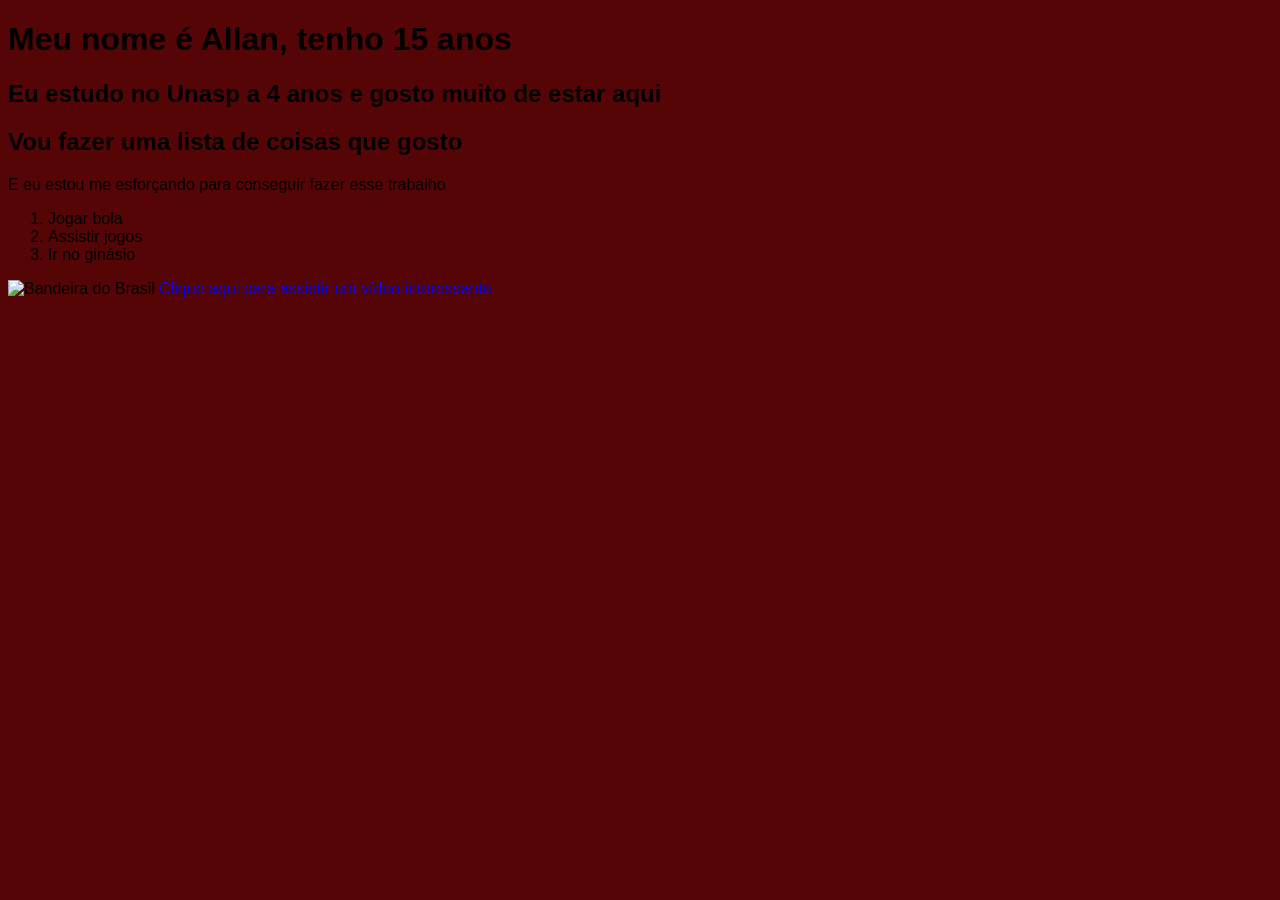
==== index.html @ fa0d20ab "Vamo" ====
<!DOCTYPE html>
<html lang="pt-br">
<head>
    <meta charset="UTF-8">
    <meta name="viewport" content="width=device-width, initial-scale=1.0">
    <title>Minha Biografia </title>
</head>
<body>
    <h1 class="cor-título" >Meu nome é Allan, tenho 15 anos </h1>
    <h2>Eu estudo no Unasp a 4 anos e gosto muito de estar aqui<h2>
        <h2>Vou fazer uma lista de coisas que gosto</h2>
        <p>   E eu estou me esforçando para conseguir fazer esse trabalho   </p>
      <ol type="1" start="1">
        <li>Jogar bola</li>
        <li>Assistir jogos</li>
        <li>Ir no ginásio</li>
      </ol>
<img src="https://upload.wikimedia.org/wikipedia/commons/thumb/0/05/Flag_of_Brazil.svg/1280px-Flag_of_Brazil.svg.png" alt="Bandeira do Brasil" width="300">


<a href="link.html" target="_blank">Clique aqui para assistir um vídeo interessante</a> 

<style> body {
    font-family: Arial, sans-serif;
    background-color: rgb(85, 5, 5);
    
}
</style>


</body>
</html>
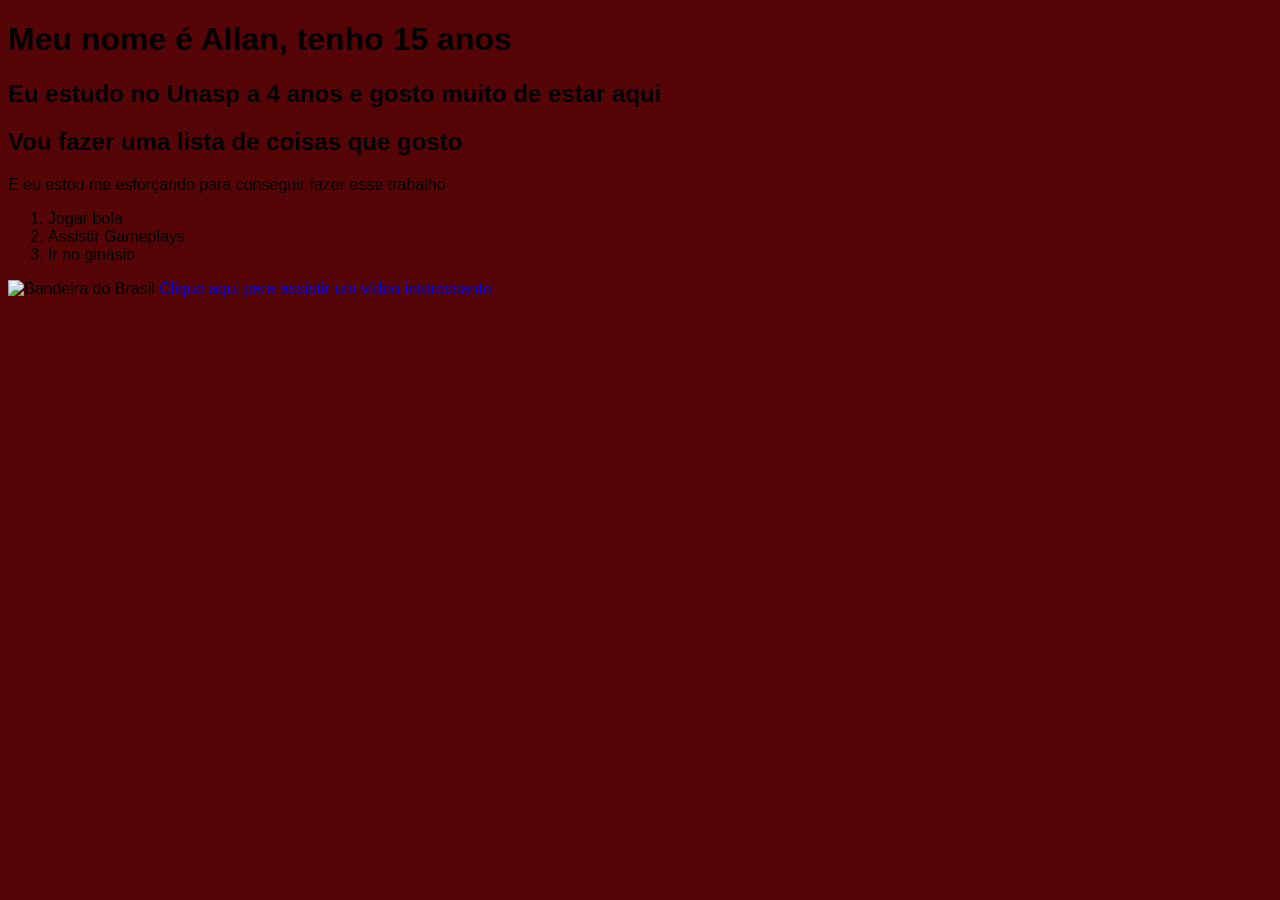
==== commit ae29c24d: "oiooi" ====
--- a/index.html
+++ b/index.html
@@ -12,7 +12,7 @@
         <p>   E eu estou me esforçando para conseguir fazer esse trabalho   </p>
       <ol type="1" start="1">
         <li>Jogar bola</li>
-        <li>Assistir jogos</li>
+        <li>Assistir Gameplays</li>
         <li>Ir no ginásio</li>
       </ol>
 <img src="https://upload.wikimedia.org/wikipedia/commons/thumb/0/05/Flag_of_Brazil.svg/1280px-Flag_of_Brazil.svg.png" alt="Bandeira do Brasil" width="300">
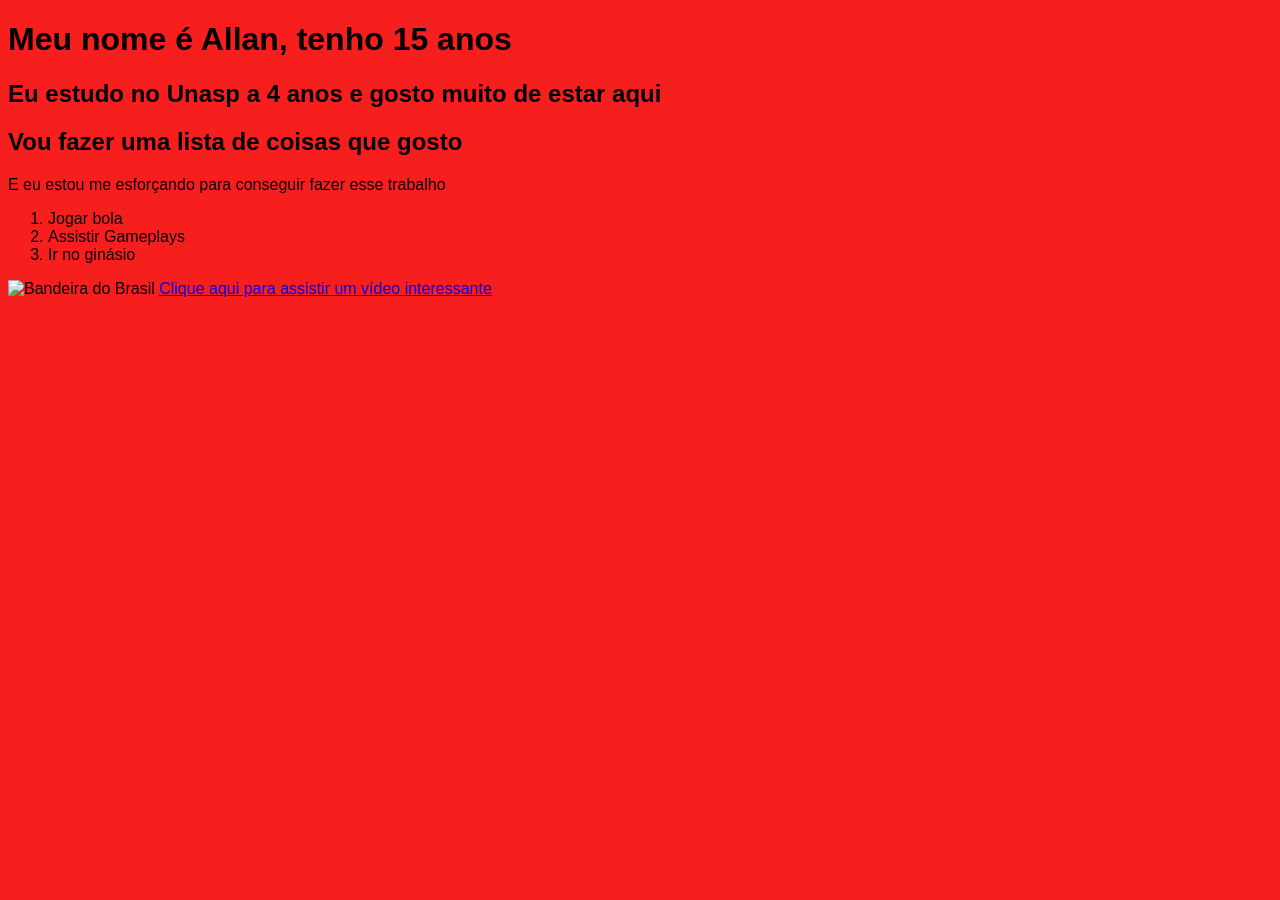
==== commit 906d8acc: "começando com css" ====
--- a/index.html
+++ b/index.html
@@ -4,11 +4,14 @@
     <meta charset="UTF-8">
     <meta name="viewport" content="width=device-width, initial-scale=1.0">
     <title>Minha Biografia </title>
+
+    <link rel="sytlesheet" href="css/style.css" />
+      
 </head>
 <body>
-    <h1 class="cor-título" >Meu nome é Allan, tenho 15 anos </h1>
+    <div><h1 class="cor">Meu nome é Allan, tenho 15 anos </h1>
     <h2>Eu estudo no Unasp a 4 anos e gosto muito de estar aqui<h2>
-        <h2>Vou fazer uma lista de coisas que gosto</h2>
+        <h2>Vou fazer uma lista de coisas que gosto</h2></div>
         <p>   E eu estou me esforçando para conseguir fazer esse trabalho   </p>
       <ol type="1" start="1">
         <li>Jogar bola</li>
@@ -22,7 +25,7 @@
 
 <style> body {
     font-family: Arial, sans-serif;
-    background-color: rgb(85, 5, 5);
+    background-color: rgb(247, 30, 30);
     
 }
 </style>
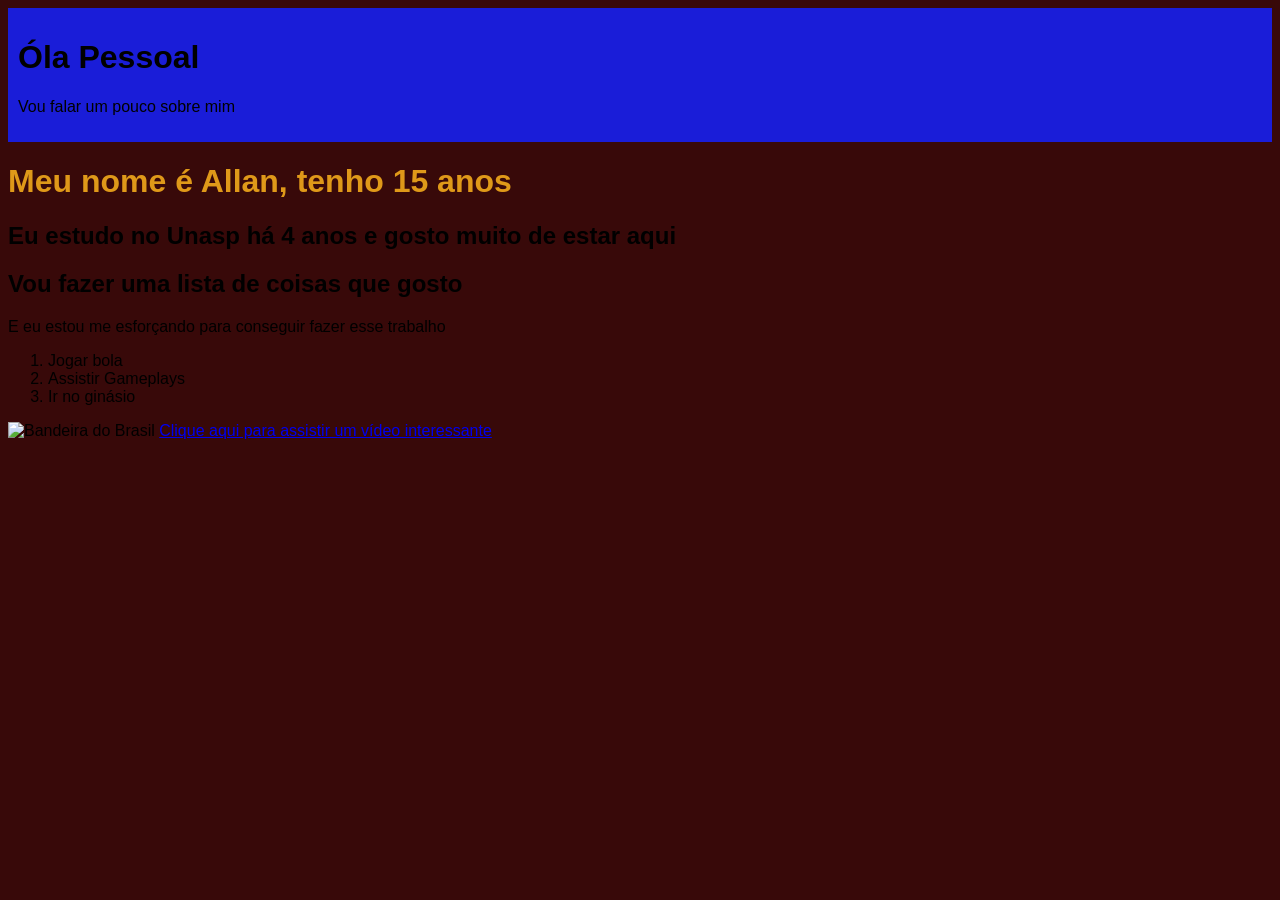
==== commit e8cfcc8b: "Agora vai" ====
--- a/index.html
+++ b/index.html
@@ -5,30 +5,52 @@
     <meta name="viewport" content="width=device-width, initial-scale=1.0">
     <title>Minha Biografia </title>
 
-    <link rel="sytlesheet" href="css/style.css" />
+    <link rel="stylesheet" href="css/style.css" />
       
+    <style>
+.cor {
+    color: rgb(223, 153, 25);
+}
+
+body {
+    font-family: Arial, sans-serif;
+    background-color: rgb(56, 9, 9);
+}
+
+.biografia {
+    background-color: rgb(26, 29, 216);
+    padding: 10px;
+}
+
+
+
+</style>
 </head>
 <body>
-    <div><h1 class="cor">Meu nome é Allan, tenho 15 anos </h1>
-    <h2>Eu estudo no Unasp a 4 anos e gosto muito de estar aqui<h2>
-        <h2>Vou fazer uma lista de coisas que gosto</h2></div>
-        <p>   E eu estou me esforçando para conseguir fazer esse trabalho   </p>
+    <div class="biografia">
+  <h1>Óla Pessoal</h1>
+  <p>Vou falar um pouco sobre mim</p>
+</div>
+    <div>
+<h1 class="cor">Meu nome é Allan, tenho 15 anos </h1>
+    <h2>Eu estudo no Unasp há 4 anos e gosto muito de estar aqui</h2>
+        <h2>Vou fazer uma lista de coisas que gosto</h2>
+        <p>E eu estou me esforçando para conseguir fazer esse trabalho</p>
       <ol type="1" start="1">
         <li>Jogar bola</li>
         <li>Assistir Gameplays</li>
         <li>Ir no ginásio</li>
       </ol>
+      </div>
+    
+
+
 <img src="https://upload.wikimedia.org/wikipedia/commons/thumb/0/05/Flag_of_Brazil.svg/1280px-Flag_of_Brazil.svg.png" alt="Bandeira do Brasil" width="300">
 
 
 <a href="link.html" target="_blank">Clique aqui para assistir um vídeo interessante</a> 
 
-<style> body {
-    font-family: Arial, sans-serif;
-    background-color: rgb(247, 30, 30);
-    
-}
-</style>
+
 
 
 </body>
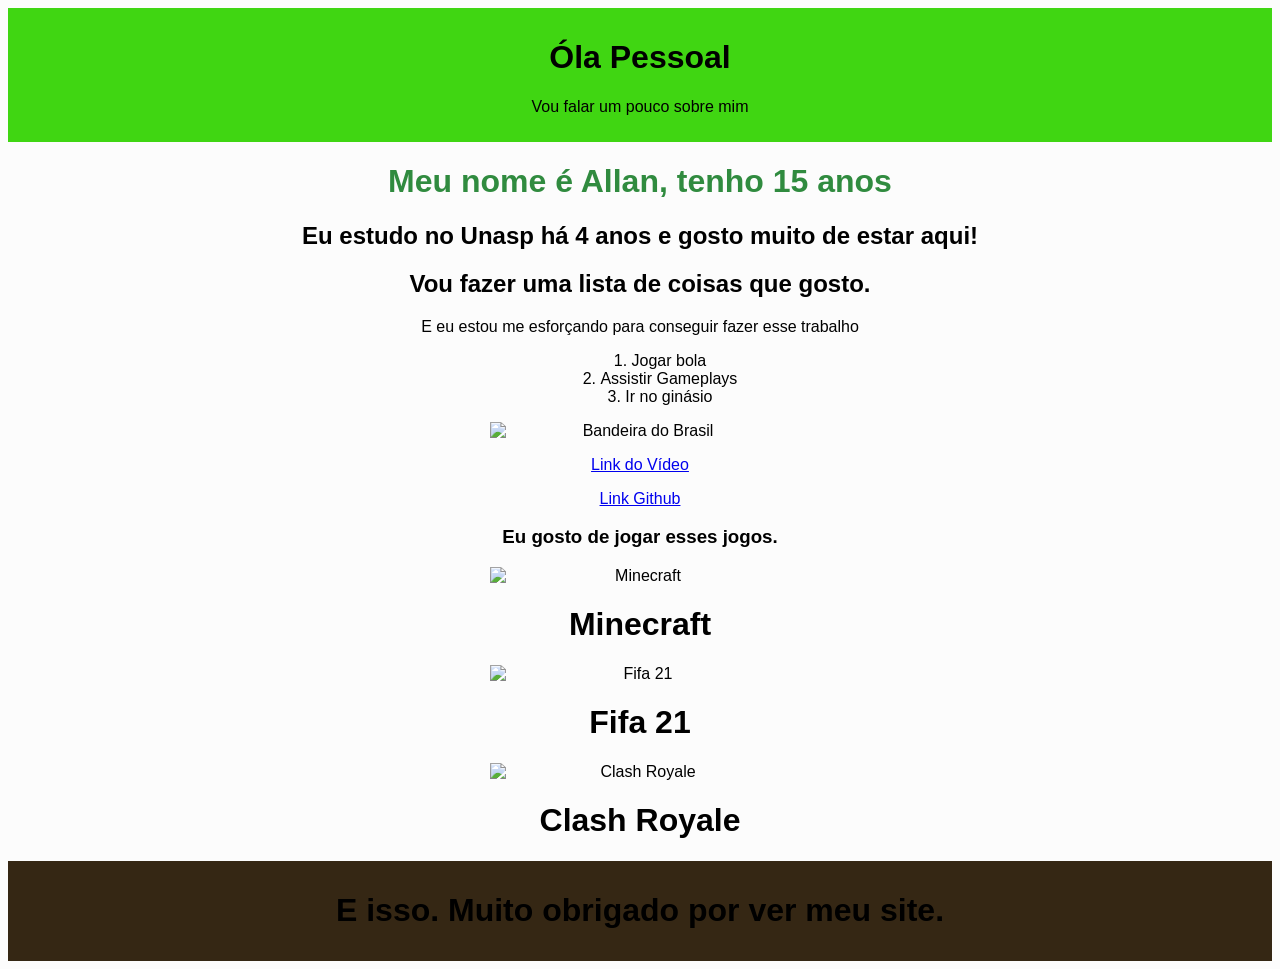
==== commit 7598aeaa: "Acabaou, finalmente" ====
--- a/index.html
+++ b/index.html
@@ -1,40 +1,23 @@
 <!DOCTYPE html>
-<html lang="pt-br">
+<html lang="pt-br"> 
 <head>
     <meta charset="UTF-8">
     <meta name="viewport" content="width=device-width, initial-scale=1.0">
     <title>Minha Biografia </title>
 
-    <link rel="stylesheet" href="css/style.css" />
-      
-    <style>
-.cor {
-    color: rgb(223, 153, 25);
-}
+    <link rel="stylesheet" href="style.css" />
+       
 
-body {
-    font-family: Arial, sans-serif;
-    background-color: rgb(56, 9, 9);
-}
-
-.biografia {
-    background-color: rgb(26, 29, 216);
-    padding: 10px;
-}
-
-
-
-</style>
 </head>
 <body>
     <div class="biografia">
-  <h1>Óla Pessoal</h1>
-  <p>Vou falar um pouco sobre mim</p>
+       <h1 class="text">Óla Pessoal</h1>
+  <p class="text">Vou falar um pouco sobre mim</p>
 </div>
-    <div>
+    <div class="texto">
 <h1 class="cor">Meu nome é Allan, tenho 15 anos </h1>
-    <h2>Eu estudo no Unasp há 4 anos e gosto muito de estar aqui</h2>
-        <h2>Vou fazer uma lista de coisas que gosto</h2>
+    <h2>Eu estudo no Unasp há 4 anos e gosto muito de estar aqui!</h2>
+        <h2>Vou fazer uma lista de coisas que gosto.</h2>
         <p>E eu estou me esforçando para conseguir fazer esse trabalho</p>
       <ol type="1" start="1">
         <li>Jogar bola</li>
@@ -45,13 +28,41 @@
     
 
 
-<img src="https://upload.wikimedia.org/wikipedia/commons/thumb/0/05/Flag_of_Brazil.svg/1280px-Flag_of_Brazil.svg.png" alt="Bandeira do Brasil" width="300">
+<img src="https://upload.wikimedia.org/wikipedia/commons/thumb/0/05/Flag_of_Brazil.svg/1280px-Flag_of_Brazil.svg.png" alt="Bandeira do Brasil" width="300" class="imagem">
 
+<p class="link"><a href="link.html">Link do Vídeo</a> </p>
+<p class="link"> <a href="link.html">Link Github</a> </p>
 
-<a href="link.html" target="_blank">Clique aqui para assistir um vídeo interessante</a> 
+<h3 class="text3">Eu gosto de jogar esses jogos.</h3>
+<img class="imagem" src="https://encrypted-tbn0.gstatic.com/images?q=tbn:ANd9GcS5Tc5o6SP8r2g1WMXvrtZyOfNu__eiLhiEGg&s" alt="Minecraft" width="300">
+<h1 class="text">Minecraft</h1>
+<img class="imagem" src="https://s2-pipelinevalor.glbimg.com/CsERw61kDaxVTwIGrvlJ2E3BDNg=/0x0:984x554/984x0/smart/filters:strip_icc()/i.s3.glbimg.com/v1/AUTH_b3309463db95468aa275bd532137e960/internal_photos/bs/2021/s/d/g3kdDBQUumJaDoRY5B1Q/fifa-21-intros.jpg" alt="Fifa 21" width="300">
+<H1 class="text">Fifa 21</H1>
+<img class="imagem" src="https://play-lh.googleusercontent.com/gnSC6s8-6Tjc4uhvDW7nfrSJxpbhllzYhgX8y374N1LYvWBStn2YhozS9XXaz1T_Pi2q=w240-h480-rw" alt="Clash Royale" width="300">
+<h1 class="text">Clash Royale</h1>
 
+<div class="final">
+<h1 class="text"> E isso. Muito obrigado por ver meu site.</h1> </div>
 
+<style> .cor {
+    color: rgb(48, 139, 63);
+}
 
+body{
+    font-family: Arial, sans-serif;
+    background-color: rgb(252, 252, 252);
+}
 
-</body>
+.biografia {
+    background-color: rgb(64, 214, 18);
+    padding: 10px;
+}
+
+.final {
+
+background-color: rgb(53, 39, 20);
+padding: 10px;
+
+}
+</style>
 </html>
--- a/style.css
+++ b/style.css
@@ -0,0 +1,50 @@
+.cor {
+    color: rgb(1, 4, 32);
+}
+
+body{
+    font-family: Arial, sans-serif;
+    background-color: blue;
+}
+
+.biografia {
+    background-color: rgb(64, 214, 18);
+    padding: 10px;
+}
+
+.texto {
+text-align: center;
+
+}
+
+.text {
+text-align: center;
+}
+.imagem{
+    display: block;
+    margin-left: auto;
+    margin-right: auto;
+    text-align: center;
+}
+
+.link{
+
+    text-align: center;
+
+}
+ol {
+  list-style-position: inside;
+  text-align: center;
+}
+
+ body {
+    font-family: Arial, sans-serif;
+    background-color: rgb(241, 233, 233);
+    
+}
+
+.text3 {
+
+text-align: center;
+
+}
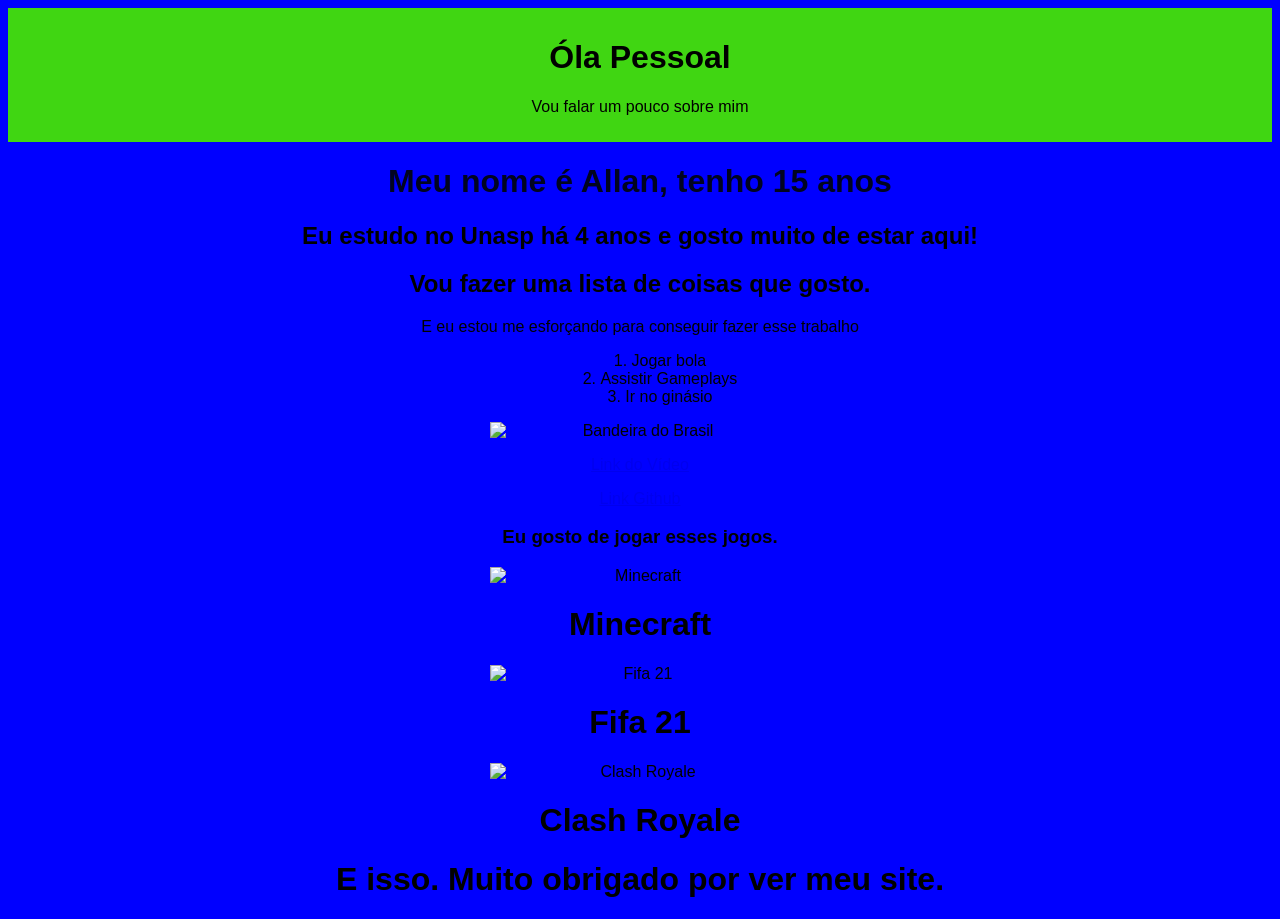
==== commit c1be5d27: "acabouuuu" ====
--- a/index.html
+++ b/index.html
@@ -5,7 +5,7 @@
     <meta name="viewport" content="width=device-width, initial-scale=1.0">
     <title>Minha Biografia </title>
 
-    <link rel="stylesheet" href="style.css" />
+    <link rel="stylesheet" href="css/style.css" />
        
 
 </head>
@@ -14,7 +14,7 @@
        <h1 class="text">Óla Pessoal</h1>
   <p class="text">Vou falar um pouco sobre mim</p>
 </div>
-    <div class="texto">
+    <div class="text">
 <h1 class="cor">Meu nome é Allan, tenho 15 anos </h1>
     <h2>Eu estudo no Unasp há 4 anos e gosto muito de estar aqui!</h2>
         <h2>Vou fazer uma lista de coisas que gosto.</h2>
@@ -44,25 +44,5 @@
 <div class="final">
 <h1 class="text"> E isso. Muito obrigado por ver meu site.</h1> </div>
 
-<style> .cor {
-    color: rgb(48, 139, 63);
-}
-
-body{
-    font-family: Arial, sans-serif;
-    background-color: rgb(252, 252, 252);
-}
-
-.biografia {
-    background-color: rgb(64, 214, 18);
-    padding: 10px;
-}
-
-.final {
-
-background-color: rgb(53, 39, 20);
-padding: 10px;
-
-}
-</style>
+</body>
 </html>
--- a/css/style.css
+++ b/css/style.css
@@ -0,0 +1,53 @@
+body{
+    font-family: Arial, sans-serif;
+    background-color: blue;
+}
+
+.cor {
+
+    color: rgb(1, 4, 32);
+}
+
+
+
+.biografia {
+    background-color: rgb(64, 214, 18);
+    padding: 10px;
+}
+
+.texto {
+text-align: center;
+
+}
+
+.text {
+text-align: center;
+}
+.imagem{
+    display: block;
+    margin-left: auto;
+    margin-right: auto;
+    text-align: center;
+}
+
+.link{
+
+    text-align: center;
+
+}
+ol {
+  list-style-position: inside;
+  text-align: center;
+}
+
+ /* body {
+    font-family: Arial, sans-serif;
+    background-color: rgb(241, 233, 233);
+    
+} */
+
+.text3 {
+
+text-align: center;
+
+}
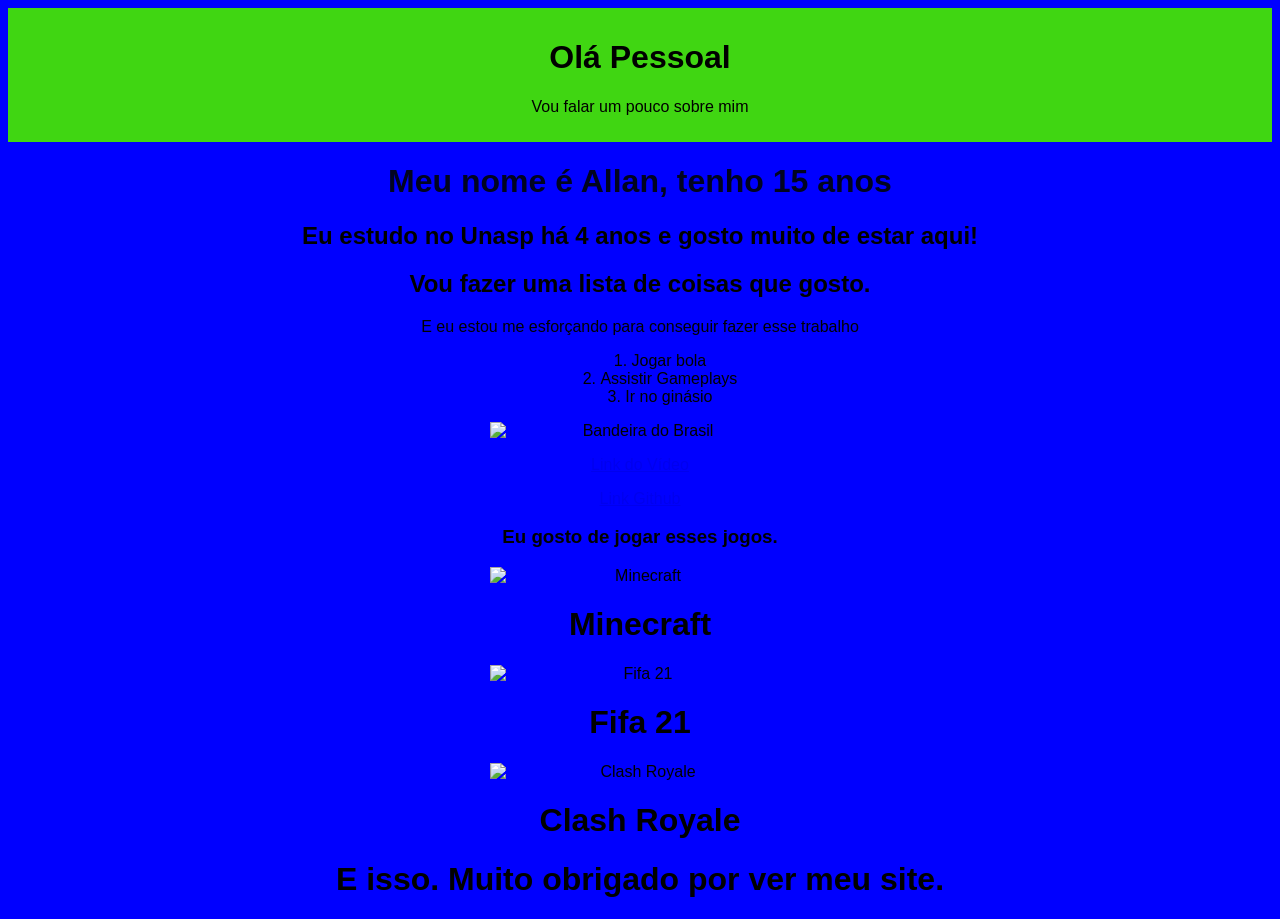
==== commit 406db487: "asasas" ====
--- a/index.html
+++ b/index.html
@@ -11,7 +11,7 @@
 </head>
 <body>
     <div class="biografia">
-       <h1 class="text">Óla Pessoal</h1>
+       <h1 class="text">Olá Pessoal</h1>
   <p class="text">Vou falar um pouco sobre mim</p>
 </div>
     <div class="text">
